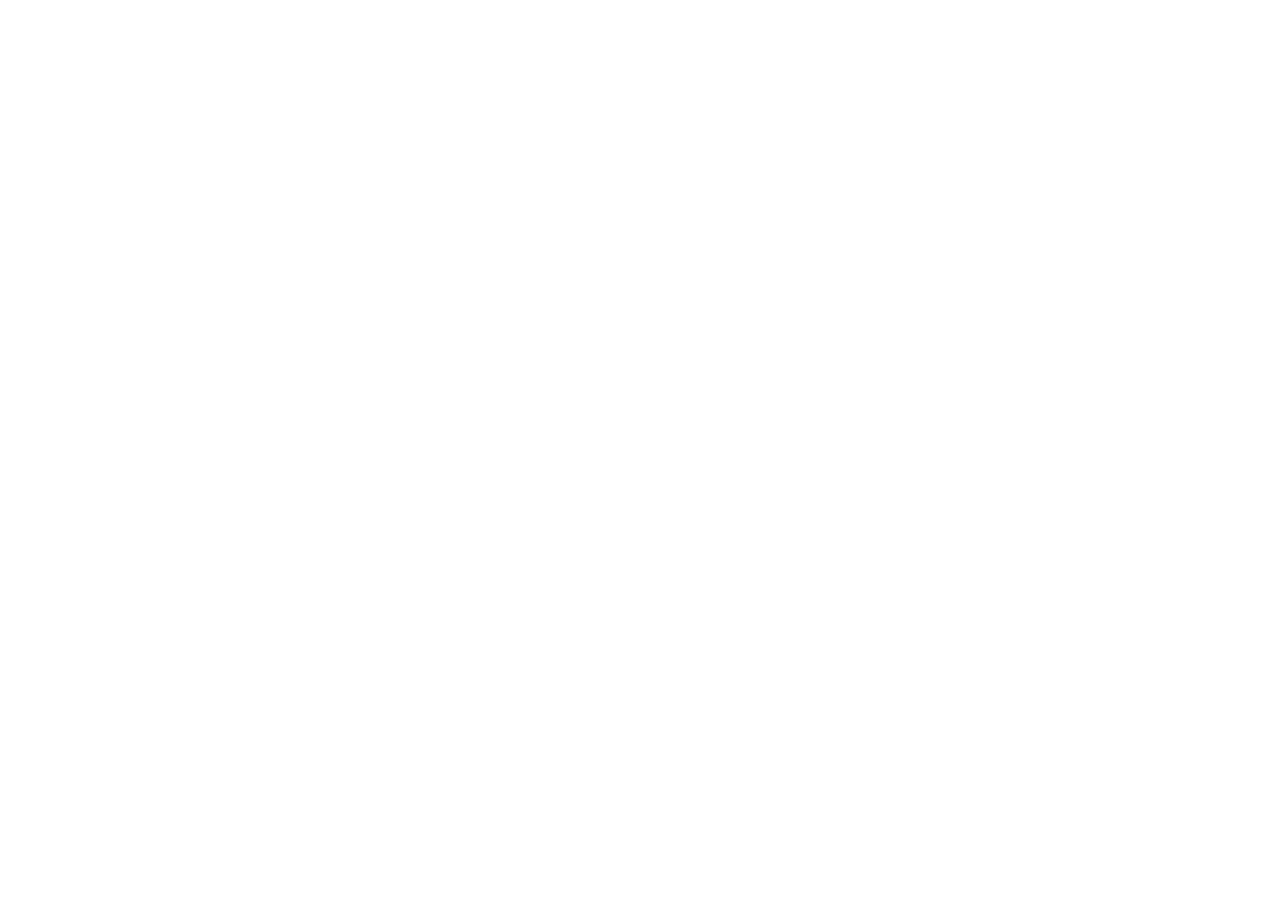
==== index.html @ 9aa19e4e "inital commit" ====
<!DOCTYPE html>
<html lang="en">
    <meta charset="UTF-8">
    <meta http-equiv="X-UA-Compatible" content="IE-edge">
    <meta name="viewport" content="width-device-width, initial-scale=1.0">
    <title>Password Manager</title>
    <link rel="stylesheet" href="style.css">
    <script src="main.js"></script>
</html>
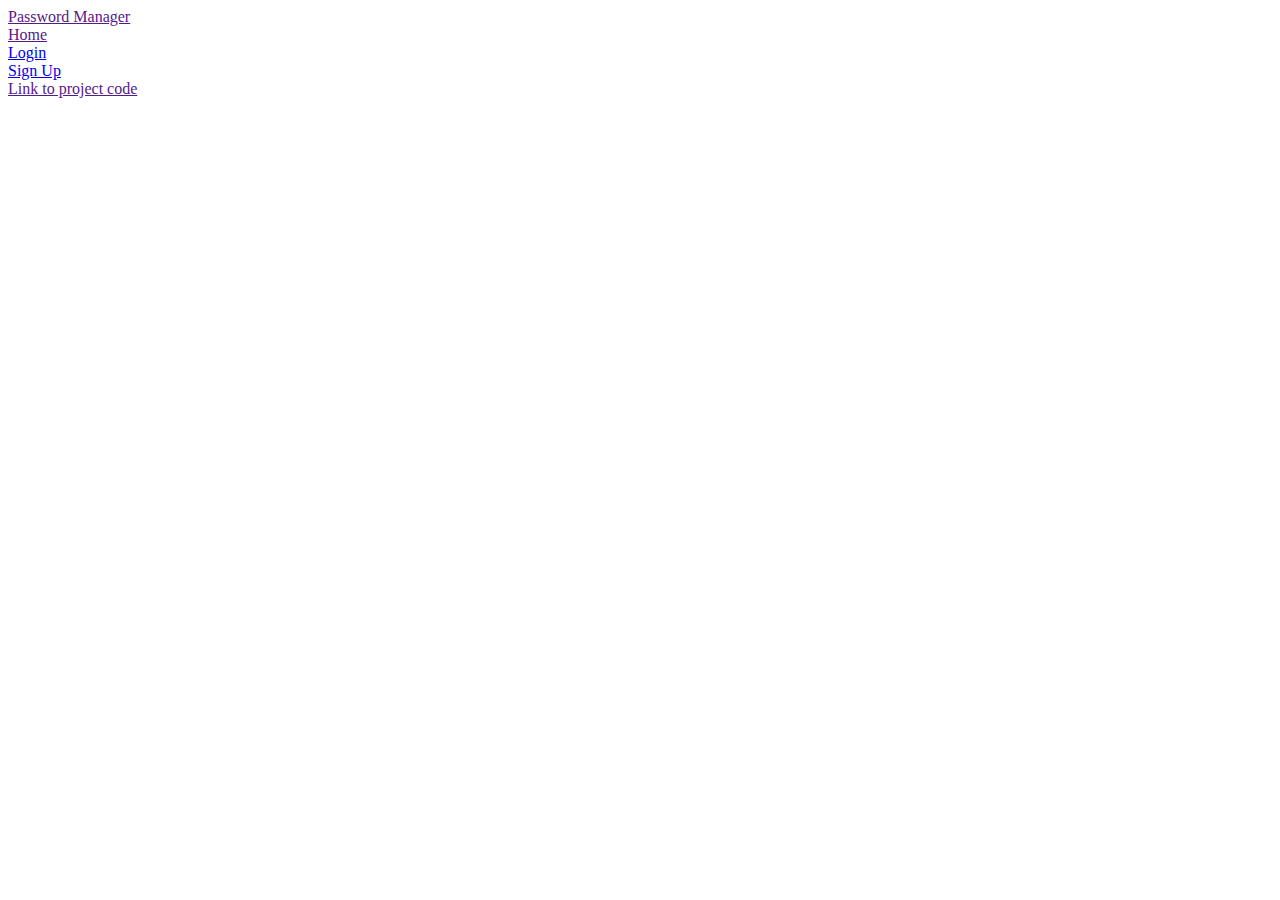
==== commit cc8113c7: "added signup/login modals" ====
--- a/index.html
+++ b/index.html
@@ -1,9 +1,54 @@
 <!DOCTYPE html>
 <html lang="en">
-    <meta charset="UTF-8">
-    <meta http-equiv="X-UA-Compatible" content="IE-edge">
-    <meta name="viewport" content="width-device-width, initial-scale=1.0">
-    <title>Password Manager</title>
-    <link rel="stylesheet" href="style.css">
-    <script src="main.js"></script>
+    <head>
+        <meta charset="UTF-8">
+        <meta http-equiv="X-UA-Compatible" content="IE-edge">
+        <meta name="viewport" content="width=device-width, initial-scale=1.0">
+        <title>Password Manager</title>
+        <link rel="stylesheet" href="style.css">
+        <link rel="stylesheet" href="https://cdnjs.cloudflare.com/ajax/libs/font-awesome/6.2.1/css/all.min.css" integrity="sha512-MV7K8+y+gLIBoVD59lQIYicR65iaqukzvf/nwasF0nqhPay5w/9lJmVM2hMDcnK1OnMGCdVK+iQrJ7lzPJQd1w==" crossorigin="anonymous" referrerpolicy="no-referrer" />
+        <script src="main.js" defer></script>
+    </head>
+    <body>
+        <header>
+            <nav>
+                <div class="brand"><a href=""><i class="fa fa-lock"></i> Password Manager</a></div>
+                <li><a href="">Home</a></li>
+                <li><a href="javascript:;" onclick="displayModal('login-modal');">Login</a></li>
+                <li><a href="javascript:;" onclick="displayModal('signup-modal');">Sign Up</a></li>
+            </nav>
+        </header>
+
+        <!--    modals    -->
+        <div class="modals-wrapper">
+            <span id="close-modal"><i title="close" class="fa fa-times"></i></span>
+            <!--Login modal-->
+            <div class="modal" id="login-modal">
+                <form action="">
+                    <h2>Login</h2>
+                    <input type="text" name="username" placeholder="username">
+                    <input type="password" name="password" placeholder="password">
+                    <input type="submit" value="login">
+                </form>
+            </div>
+
+            <!--Signup modal-->
+            <div class="modal" id="signup-modal">
+                <form action="">
+                    <h2>Sign Up</h2>
+                    <input type="text" name="username" placeholder="username">
+                    <input type="email" name="email" placeholder="emial@address.com">
+                    <input type="password" name="password" placeholder="password">
+                    <input type="password2" name="password2" placeholder="confirm password">
+                    <input type="submit" value="register">
+                </form>
+            </div>
+        </div>
+
+
+
+        <footer>
+            <a href="">Link to project code</a>
+        </footer>
+    </body>
 </html>--- a/style.css
+++ b/style.css
@@ -0,0 +1,11 @@
+.modal-wrapper{
+    display: none;
+}
+
+#login-modal{
+    display: none;
+}
+
+#signup-modal{
+    display: none;
+}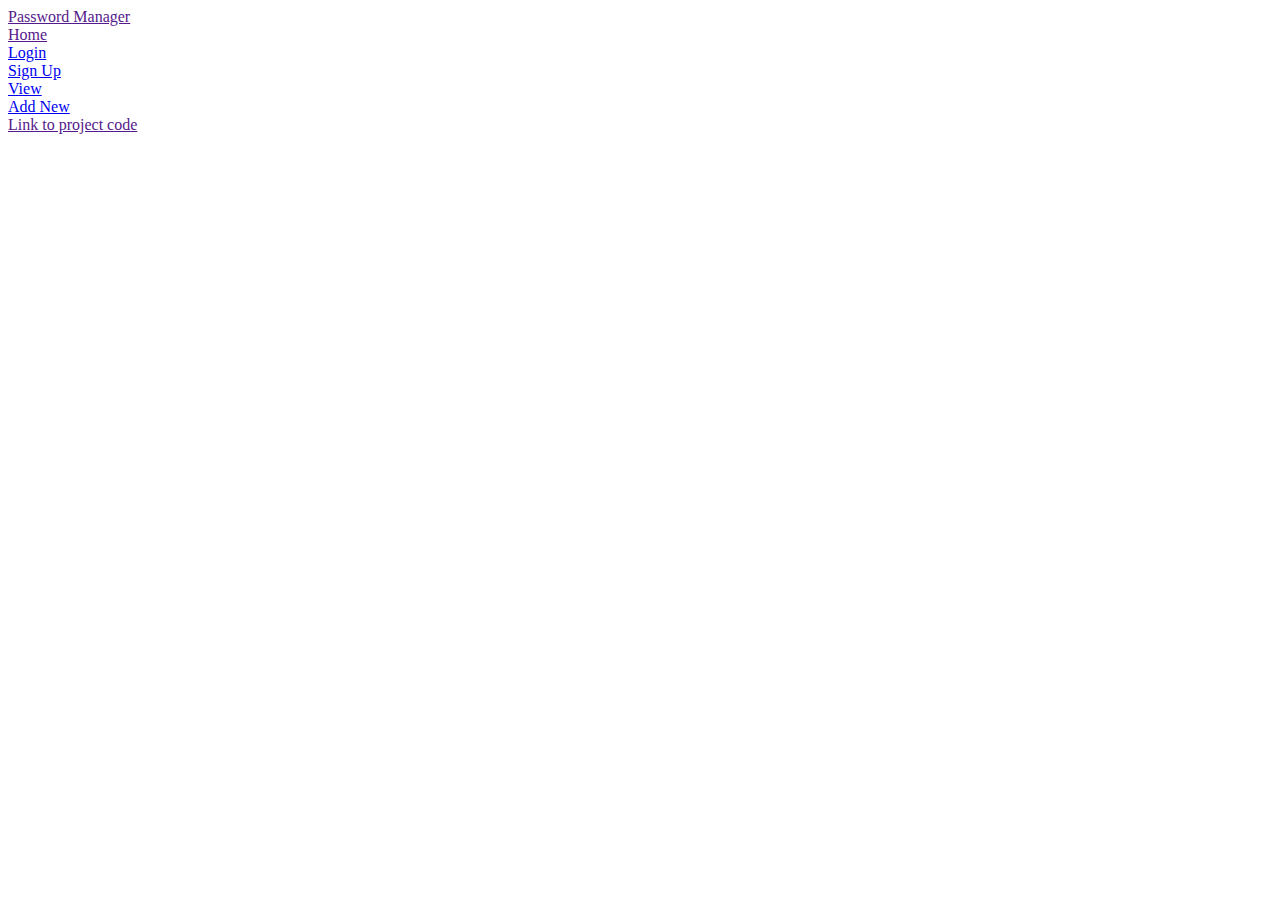
==== commit 390a1f0d: "added view password and add new password modals" ====
--- a/index.html
+++ b/index.html
@@ -16,6 +16,9 @@
                 <li><a href="">Home</a></li>
                 <li><a href="javascript:;" onclick="displayModal('login-modal');">Login</a></li>
                 <li><a href="javascript:;" onclick="displayModal('signup-modal');">Sign Up</a></li>
+                <li><a href="javascript:;" onclick="displayModal('password-modal');">View</a></li>
+                <li><a href="javascript:;" onclick="displayModal('add-password-modal');">Add New</a></li>
+
             </nav>
         </header>
 
@@ -43,6 +46,26 @@
                     <input type="submit" value="register">
                 </form>
             </div>
+
+            <!--password display modal-->
+            <div class="modal" id="password-modal">
+                <h2>URL/Name</h2>
+                <img width="80" height="80" src="https://cdn.pixabay.com/photo/2016/04/13/14/27/google-chrome-1326908__340.png">
+                <input type="email" name="email" placeholder="emial@address.com"> <i class="fas fa-copy copy" title="copy to clipboard"></i>
+                <input type="password" name="password" value="password"><i class="fas fa-copy copy" title="copy to clipboard"></i>               
+
+            </div>
+
+            <!--add new password modal-->
+            <div class="modal" id="add-password-modal">
+                <form action="">
+                    <h2>Add New Password</h2>
+                    <input type="text" name="url" placeholder="google.com">
+                    <input type="email" name="email" placeholder="emial@address.com">
+                    <input type="password" name="password" value="password">   
+                    <input type="submit" value="save">
+                </form>    
+            </div>
         </div>
 
 
--- a/style.css
+++ b/style.css
@@ -5,7 +5,15 @@
 #login-modal{
     display: none;
 }
-
+#close-modal{
+    display: none;
+}
 #signup-modal{
     display: none;
+}
+#password-modal{
+    display: none;
+}
+#add-password-modal{
+    display: none;
 }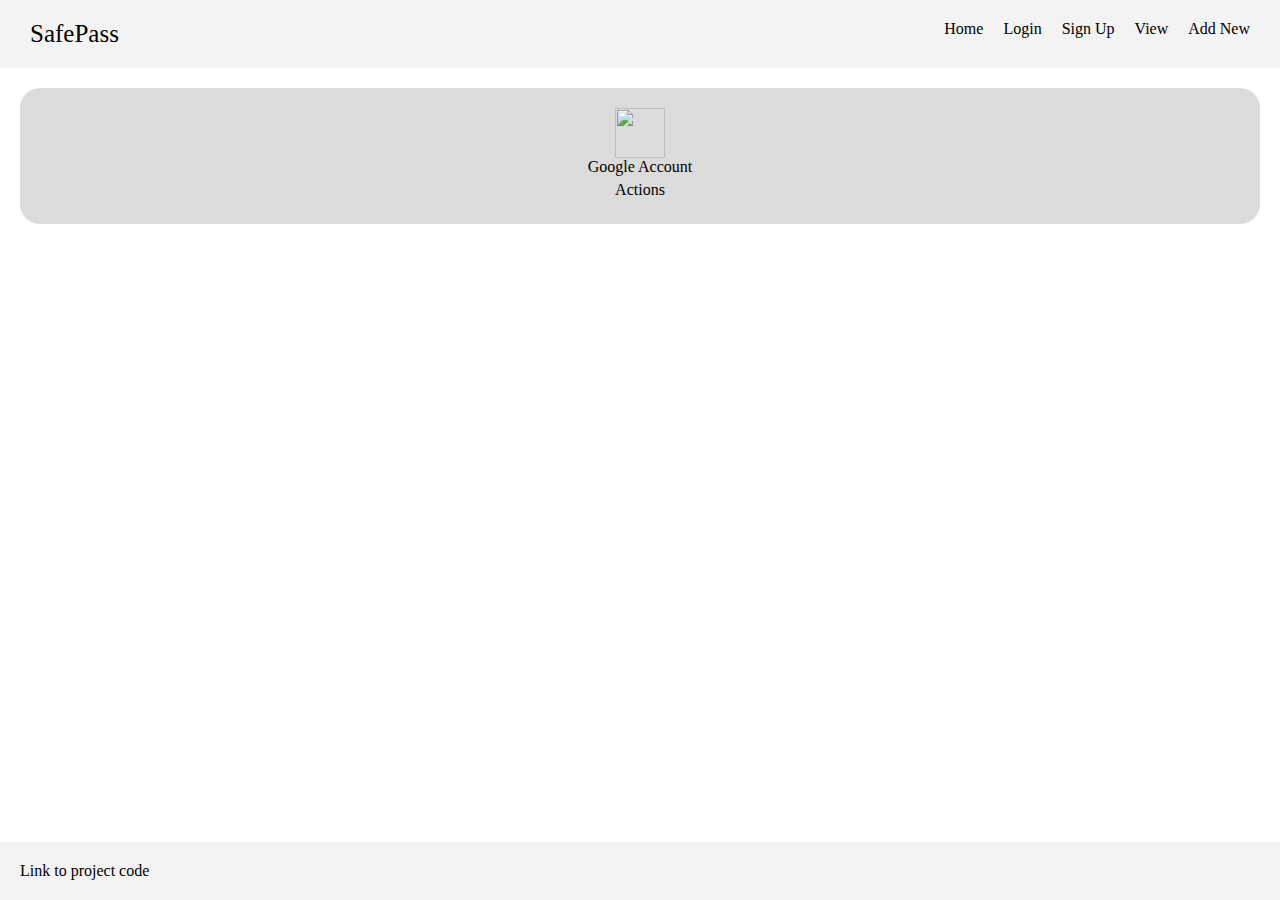
==== commit 5d9784c5: "added styling" ====
--- a/index.html
+++ b/index.html
@@ -12,13 +12,15 @@
     <body>
         <header>
             <nav>
-                <div class="brand"><a href=""><i class="fa fa-lock"></i> Password Manager</a></div>
-                <li><a href="">Home</a></li>
-                <li><a href="javascript:;" onclick="displayModal('login-modal');">Login</a></li>
-                <li><a href="javascript:;" onclick="displayModal('signup-modal');">Sign Up</a></li>
-                <li><a href="javascript:;" onclick="displayModal('password-modal');">View</a></li>
-                <li><a href="javascript:;" onclick="displayModal('add-password-modal');">Add New</a></li>
-
+                <div class="brand"><a href=""><i class="fa fa-lock fa-fw"></i> SafePass</a></div>
+                <ul>
+                    <li class="nav-list"><a href="">Home</a></li>
+                    <li class="nav-list"><a href="javascript:;" onclick="displayModal('login-modal');">Login</a></li>
+                    <li class="nav-list"><a href="javascript:;" onclick="displayModal('signup-modal');">Sign Up</a></li>
+                    <li class="nav-list"><a href="javascript:;" onclick="displayModal('password-modal');">View</a></li>
+                    <li class="nav-list"><a href="javascript:;" onclick="displayModal('add-password-modal');">Add New</a></li>
+                </ul>
+                
             </nav>
         </header>
 
@@ -31,7 +33,7 @@
                     <h2>Login</h2>
                     <input type="text" name="username" placeholder="username">
                     <input type="password" name="password" placeholder="password">
-                    <input type="submit" value="login">
+                    <input type="submit" value="Login">
                 </form>
             </div>
 
@@ -43,7 +45,7 @@
                     <input type="email" name="email" placeholder="emial@address.com">
                     <input type="password" name="password" placeholder="password">
                     <input type="password2" name="password2" placeholder="confirm password">
-                    <input type="submit" value="register">
+                    <input type="submit" value="Register">
                 </form>
             </div>
 
@@ -51,8 +53,8 @@
             <div class="modal" id="password-modal">
                 <h2>URL/Name</h2>
                 <img width="80" height="80" src="https://cdn.pixabay.com/photo/2016/04/13/14/27/google-chrome-1326908__340.png">
-                <input type="email" name="email" placeholder="emial@address.com"> <i class="fas fa-copy copy" title="copy to clipboard"></i>
-                <input type="password" name="password" value="password"><i class="fas fa-copy copy" title="copy to clipboard"></i>               
+                <input type="email" name="email" placeholder="emial@address.com"> <i class="fas fa-copy fa-fw copy" title="copy to clipboard"></i>
+                <input type="password" name="password" value="password"><i class="fas fa-copy fa-fw copy" title="copy to clipboard"></i>               
 
             </div>
 
@@ -63,12 +65,23 @@
                     <input type="text" name="url" placeholder="google.com">
                     <input type="email" name="email" placeholder="emial@address.com">
                     <input type="password" name="password" value="password">   
-                    <input type="submit" value="save">
+                    <input type="submit" value="Save">
                 </form>    
             </div>
         </div>
 
+        <div class="container">
+            <div class="cards">
+                <img width="50" height="50" src="https://cdn.pixabay.com/photo/2016/04/13/14/27/google-chrome-1326908__340.png">
+                <div class="name">Google Account</div>
+                <div class="actions"> Actions
+                    <a href="" class="action-item"><i class="fa fa-trash fa-fw"> </i> Delete</a>
+                    <a href="" class="action-item"><i class="fa fa-eye fa-fw"> </i>View</a>
+                    <a href="" class="action-item"><i class="fa fa-refresh fa-fw"> </i> Update</a>
 
+                </div>
+            </div>
+        </div>
 
         <footer>
             <a href="">Link to project code</a>
--- a/style.css
+++ b/style.css
@@ -1,19 +1,188 @@
-.modal-wrapper{
+*{
+    margin: 0;
+    padding: 0;
+    box-sizing: border-box;
+}
+
+:root{
+    --background-color: #ffffff;
+    --focus-color: #37caec;
+    --heading-text-color: #125488;
+    --main-text-color: #000000;
+    --modal-background: #dbdbdb;
+    --text-hover-color: #2A93D5;
+    --light-grey: rgb(245, 245, 245);
+}
+
+html{
+    background-color: var(--background-color);
+    color: var(--main-text-color)
+}
+
+a{
+    text-decoration: none;
+    cursor: pointer;
+    color: var(--main-text-color);
+}
+a:hover{
+    border-radius: 15px;
+    background-color: var(--text-hover-color);
+    padding: 5px 5px;
+    color: white;
+}
+
+input{
+    width: 70%;
+    margin: 10px auto;
+    padding: 10px;
+    border: #FFFFFF;
+    border-radius: 15px;
+    background-color: var(--light-grey);
+}
+input:focus{
+    outline: none;
+    border: solid 1px var(--focus-color);
+}
+h2{
+    color: var(--heading-text-color)
+}
+
+/*header*/
+header{
+background-color: rgb(243, 243, 243)
+}
+.brand{
+    font-size: 25px;
+}
+header nav{
+    display: flex;
+    flex-direction: row;
+    justify-content: space-between;
+    padding: 20px 30px;
+}
+header nav ul{
+    list-style-type: none;
+    display: inline-flex;  
+
+}
+header nav ul li{
+    margin-left: 20px;
+}
+
+@media screen and (max-width: 640px){
+    header nav{
+        flex-direction: column;
+        justify-content: center;
+        align-items: center;
+    }
+
+}
+
+/*modals*/
+.modals-wrapper{
+    width: 100%;
+    height: 100%;
     display: none;
+    background-color: var(--background-color);
+    justify-content: center;
+    align-items: center;
+    position: fixed;
 }
+
+.modal{
+    background-color: rgb(235, 235, 235);
+    min-height: 400px;
+    min-width: 400px;
+    padding: 20px;
+    border-radius: 20px;
+}
+#close-modal{
+    background-color: red;
+    color: white;
+    position: absolute;
+    align-items: center;
+    justify-content: center;
+    font-size: 20px;
+    top: 5%;
+    right: 5%;
+    cursor: pointer;
+    padding: 5px 10px;
+    border-radius: 5px;
+}
+
 
 #login-modal{
     display: none;
+    justify-content: center;
+    align-items: center;
+    text-align: center;
 }
 #close-modal{
     display: none;
+    justify-content: center;
+    align-items: center;
+    text-align: center;
 }
 #signup-modal{
     display: none;
+    justify-content: center;
+    align-items: center;
+    text-align: center;
 }
 #password-modal{
     display: none;
+    flex-direction: column;
+    justify-content: center;
+    align-items: center;
+    text-align: center;
+}
+.copy{
+    cursor: pointer;
 }
 #add-password-modal{
     display: none;
+    justify-content: center;
+    align-items: center;
+    text-align: center;
+}
+
+
+/*password cards*/
+.container{
+    margin-top: 20px;
+    padding: 0 20px;
+    display: grid;
+    margin-bottom: 80px;
+}
+.cards{
+    background-color: var(--modal-background);
+    display: flex;
+    justify-content: center;
+    flex-direction: column;
+    align-items: center;
+    padding: 20px;
+    border-radius: 20px;
+}
+.actions{
+    margin: 5px;
+}
+.actions a{
+    display: none;
+    flex-direction: row;
+    padding: 5px 10px;
+    align-items: center;
+}
+.actions:hover .action-item{
+    display: flex;
+}
+
+
+/*footer*/
+footer{
+    bottom: 0;
+    position: fixed;
+    left: 0;
+    padding: 20px;
+    width: 100%;
+    background-color: rgb(243, 243, 243);
 }